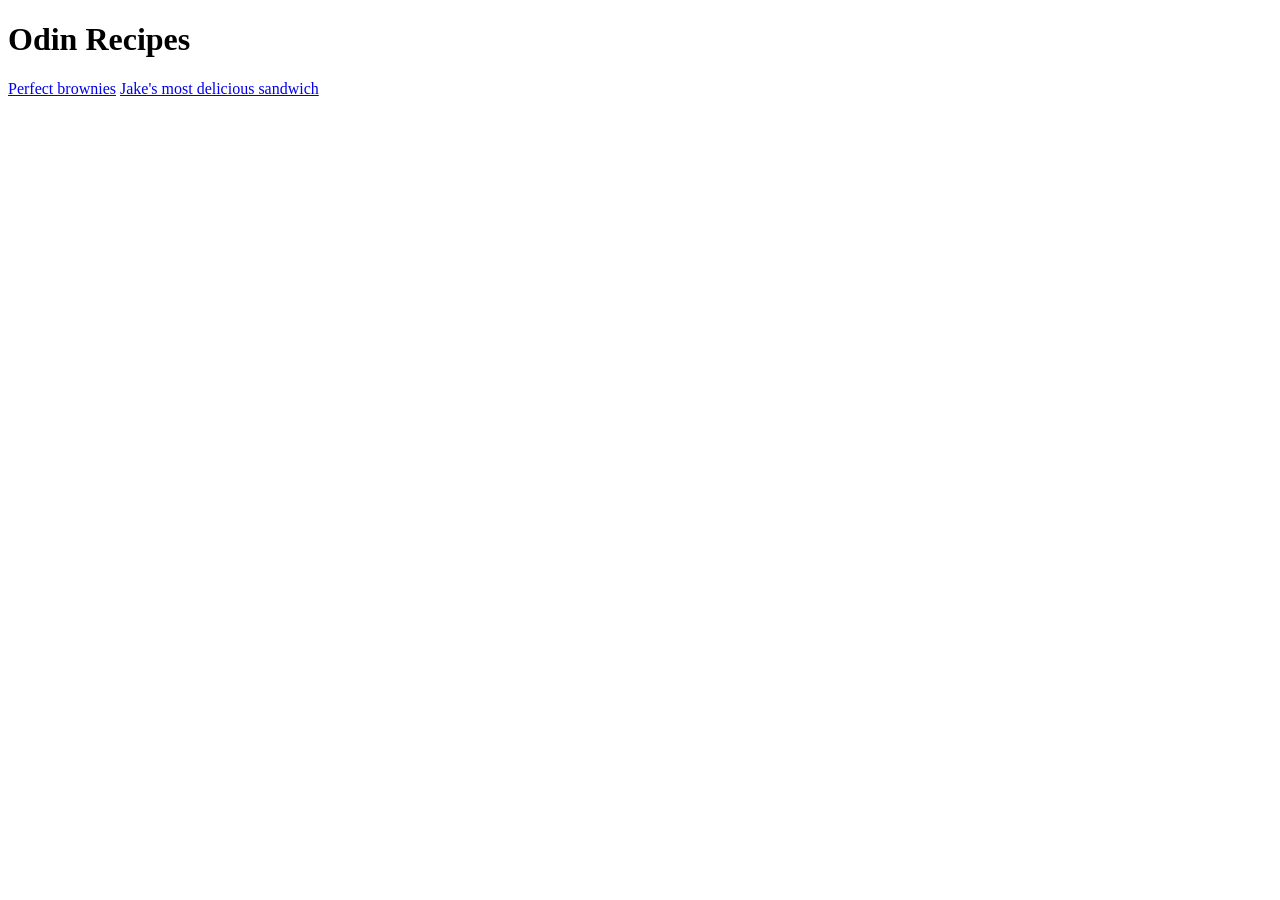
==== index.html @ b4f33d0f "First recipe Added first recipe to the website" ====
<!DOCTYPE html>
<html lang="en">
<head>
    <meta charset="UTF-8">
    <meta http-equiv="X-UA-Compatible" content="IE=edge">
    <meta name="viewport" content="width=device-width, initial-scale=1.0">
    <title>Odin Recipes Project</title>
</head>
<body>
    <h1>Odin Recipes</h1>

    <a href="recipes/brownies.html">Perfect brownies</a>

    <a href="recipes/jake-most-delicious-sandwich.html">Jake's most delicious sandwich</a>
</body>
</html>
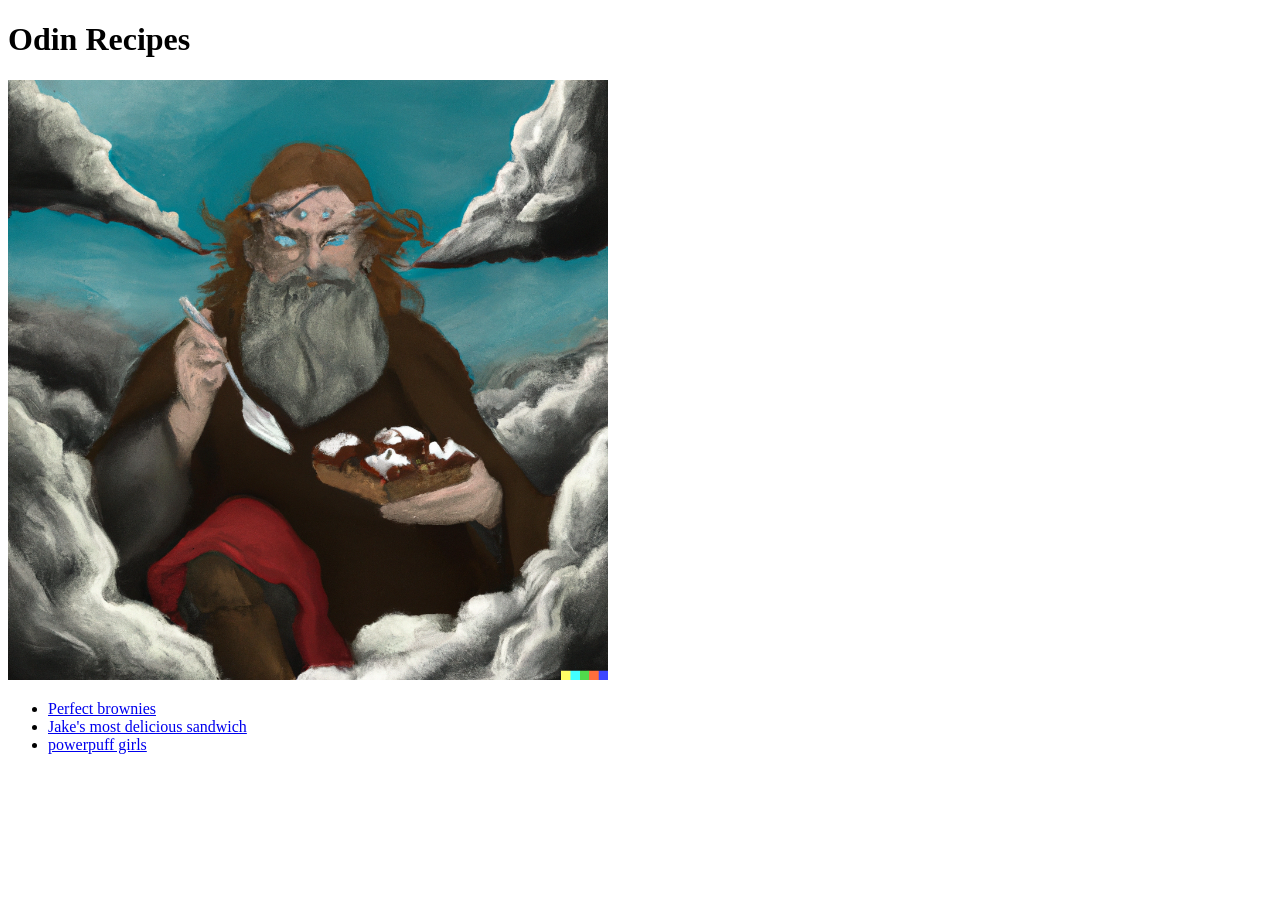
==== commit b2d4c16e: "Added third recipe Added powerpuff girls recipe" ====
--- a/index.html
+++ b/index.html
@@ -9,8 +9,13 @@
 <body>
     <h1>Odin Recipes</h1>
 
-    <a href="recipes/brownies.html">Perfect brownies</a>
+    <img src="recipes/images/odin.png" alt="sandwich gif" width="600">
 
-    <a href="recipes/jake-most-delicious-sandwich.html">Jake's most delicious sandwich</a>
+    <ul>
+        <li><a href="recipes/brownies.html">Perfect brownies</a></li>
+        <li><a href="recipes/jake-most-delicious-sandwich.html">Jake's most delicious sandwich</a></li>
+        <li><a href="recipes/power-puff-girls.html">powerpuff girls</a></li>
+    </ul>
+    
 </body>
 </html>
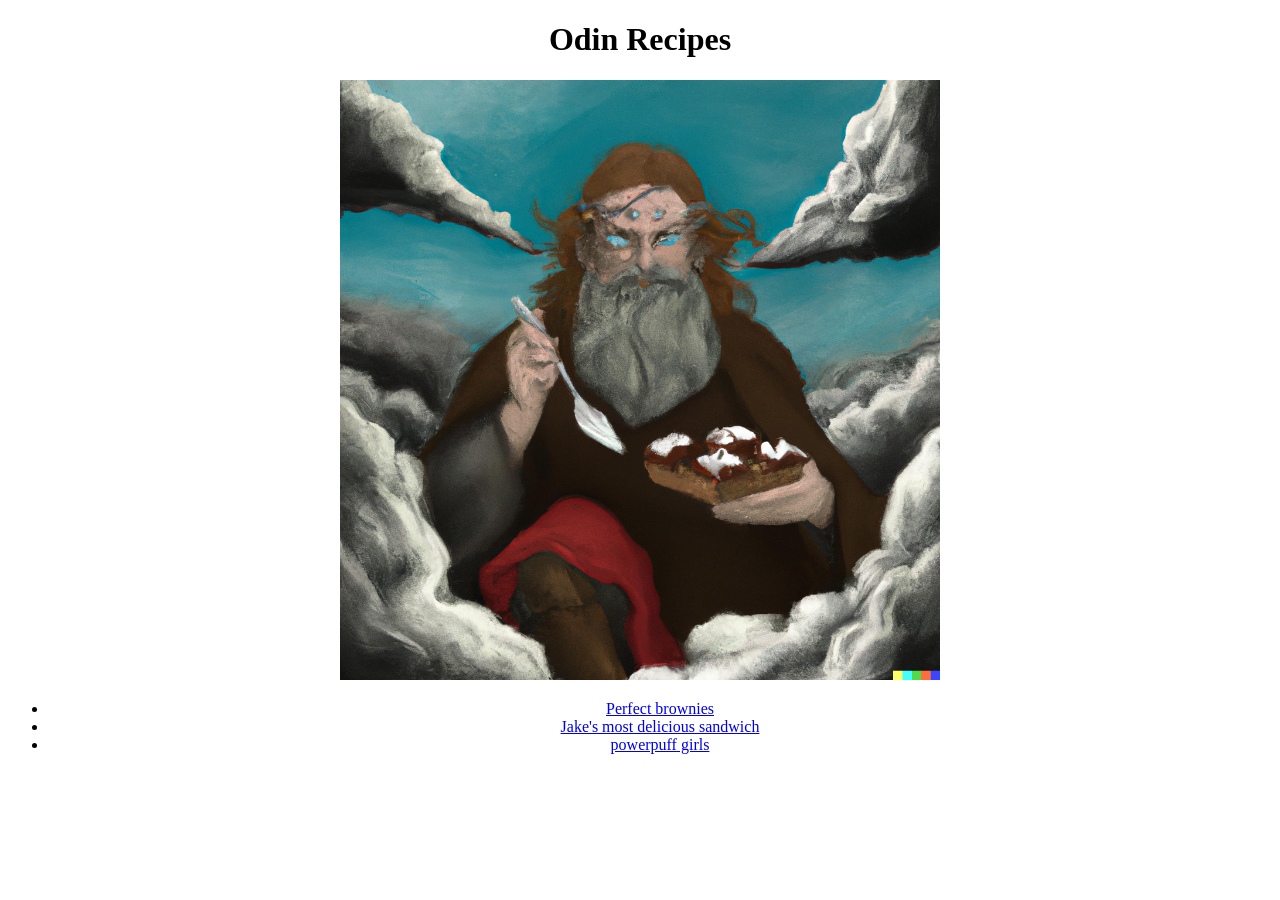
==== commit 29306f43: "Made location changes Changed location of the text" ====
--- a/index.html
+++ b/index.html
@@ -7,15 +7,17 @@
     <title>Odin Recipes Project</title>
 </head>
 <body>
-    <h1>Odin Recipes</h1>
+    <center>
+        <h1>Odin Recipes</h1>
 
-    <img src="recipes/images/odin.png" alt="sandwich gif" width="600">
+        <img src="recipes/images/odin.png" alt="sandwich gif" width="600">
 
-    <ul>
-        <li><a href="recipes/brownies.html">Perfect brownies</a></li>
-        <li><a href="recipes/jake-most-delicious-sandwich.html">Jake's most delicious sandwich</a></li>
-        <li><a href="recipes/power-puff-girls.html">powerpuff girls</a></li>
-    </ul>
+        <ul>
+            <li><a href="recipes/brownies.html">Perfect brownies</a></li>
+            <li><a href="recipes/jake-most-delicious-sandwich.html">Jake's most delicious sandwich</a></li>
+            <li><a href="recipes/power-puff-girls.html">powerpuff girls</a></li>
+        </ul>
+    </center>
     
 </body>
 </html>
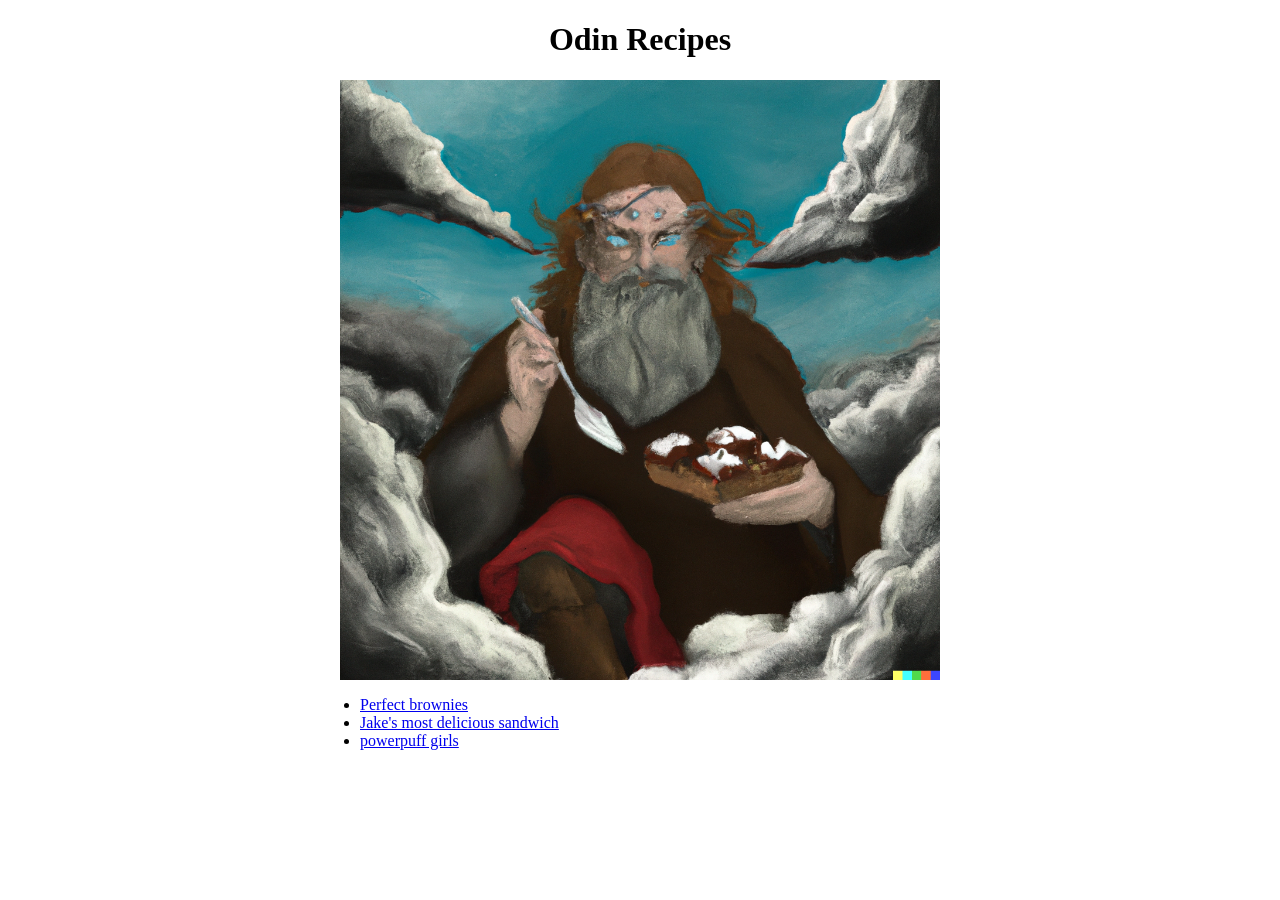
==== commit f45e2a6a: "Fixed bullets stuck on the left" ====
--- a/index.html
+++ b/index.html
@@ -5,19 +5,17 @@
     <meta http-equiv="X-UA-Compatible" content="IE=edge">
     <meta name="viewport" content="width=device-width, initial-scale=1.0">
     <title>Odin Recipes Project</title>
+    <link rel="stylesheet" href="style.css">
 </head>
 <body>
-    <center>
         <h1>Odin Recipes</h1>
 
-        <img src="recipes/images/odin.png" alt="sandwich gif" width="600">
+        <img src="images/odin.png" alt="Odin bakes brownies" class="center">
 
-        <ul>
+        <ul class="center">
             <li><a href="recipes/brownies.html">Perfect brownies</a></li>
             <li><a href="recipes/jake-most-delicious-sandwich.html">Jake's most delicious sandwich</a></li>
             <li><a href="recipes/power-puff-girls.html">powerpuff girls</a></li>
-        </ul>
-    </center>
-    
+        </ul>    
 </body>
 </html>
--- a/style.css
+++ b/style.css
@@ -0,0 +1,11 @@
+h1 {
+    text-align: center
+}
+
+.center {
+    display: block;
+    margin-left: auto;
+    margin-right: auto;
+    width: 600px;
+}
+
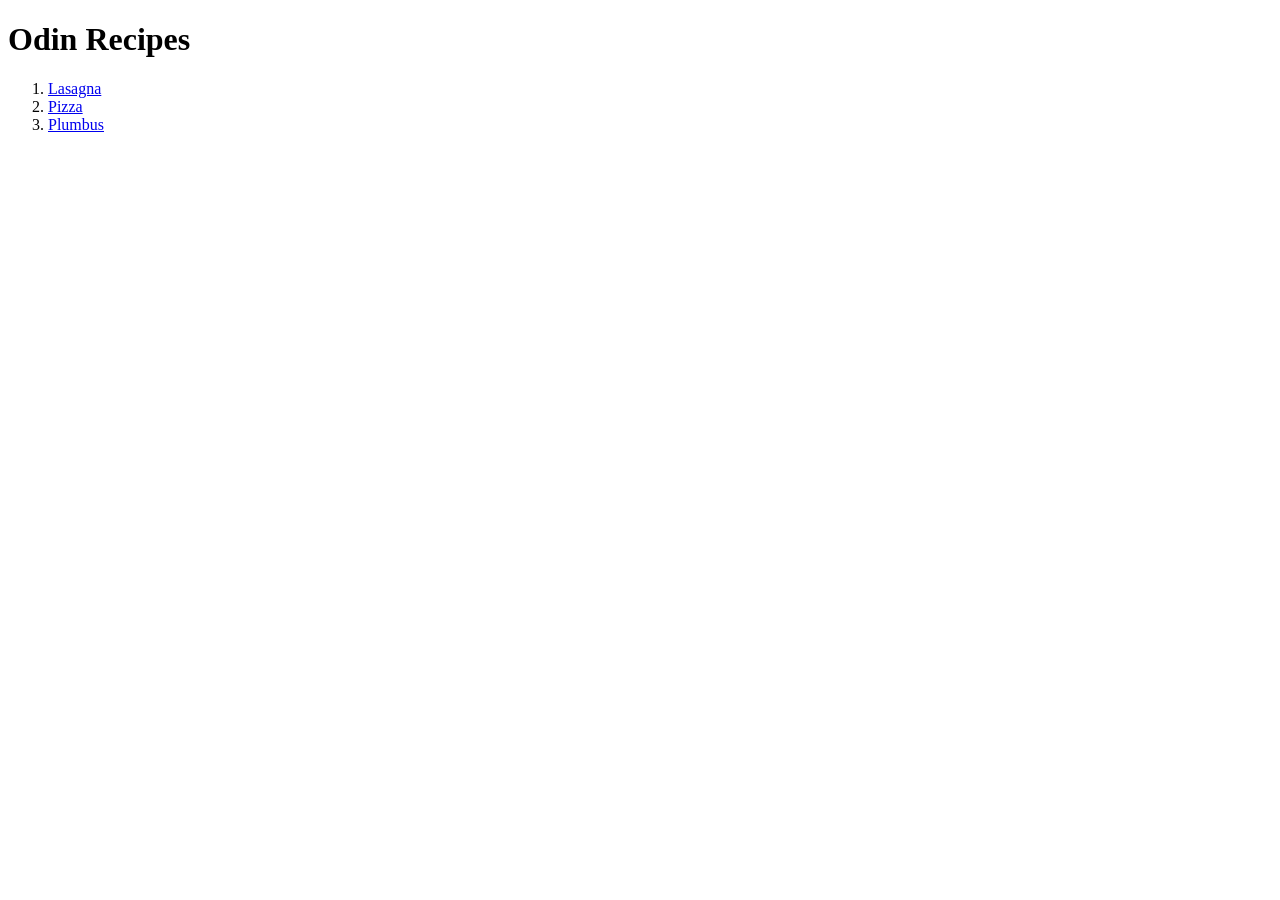
==== commit 1f2065ea: "First look of the website Nothing changed only ceated first webpages  [Ticket: 1]" ====
--- a/index.html
+++ b/index.html
@@ -4,18 +4,16 @@
     <meta charset="UTF-8">
     <meta http-equiv="X-UA-Compatible" content="IE=edge">
     <meta name="viewport" content="width=device-width, initial-scale=1.0">
-    <title>Odin Recipes Project</title>
-    <link rel="stylesheet" href="style.css">
+    <title>Odin Recipes</title>
 </head>
 <body>
-        <h1>Odin Recipes</h1>
-
-        <img src="images/odin.png" alt="Odin bakes brownies" class="center">
-
-        <ul class="center">
-            <li><a href="recipes/brownies.html">Perfect brownies</a></li>
-            <li><a href="recipes/jake-most-delicious-sandwich.html">Jake's most delicious sandwich</a></li>
-            <li><a href="recipes/power-puff-girls.html">powerpuff girls</a></li>
-        </ul>    
+    <h1>Odin Recipes</h1>
+    
+    <ol>
+        <li><a href="recipes/lasagna.html">Lasagna</a></li>
+        <li><a href="recipes/pizza.html">Pizza</a></li>
+        <li><a href="recipes/plumbus.html">Plumbus</a></li>
+    </ol>
+    
 </body>
 </html>
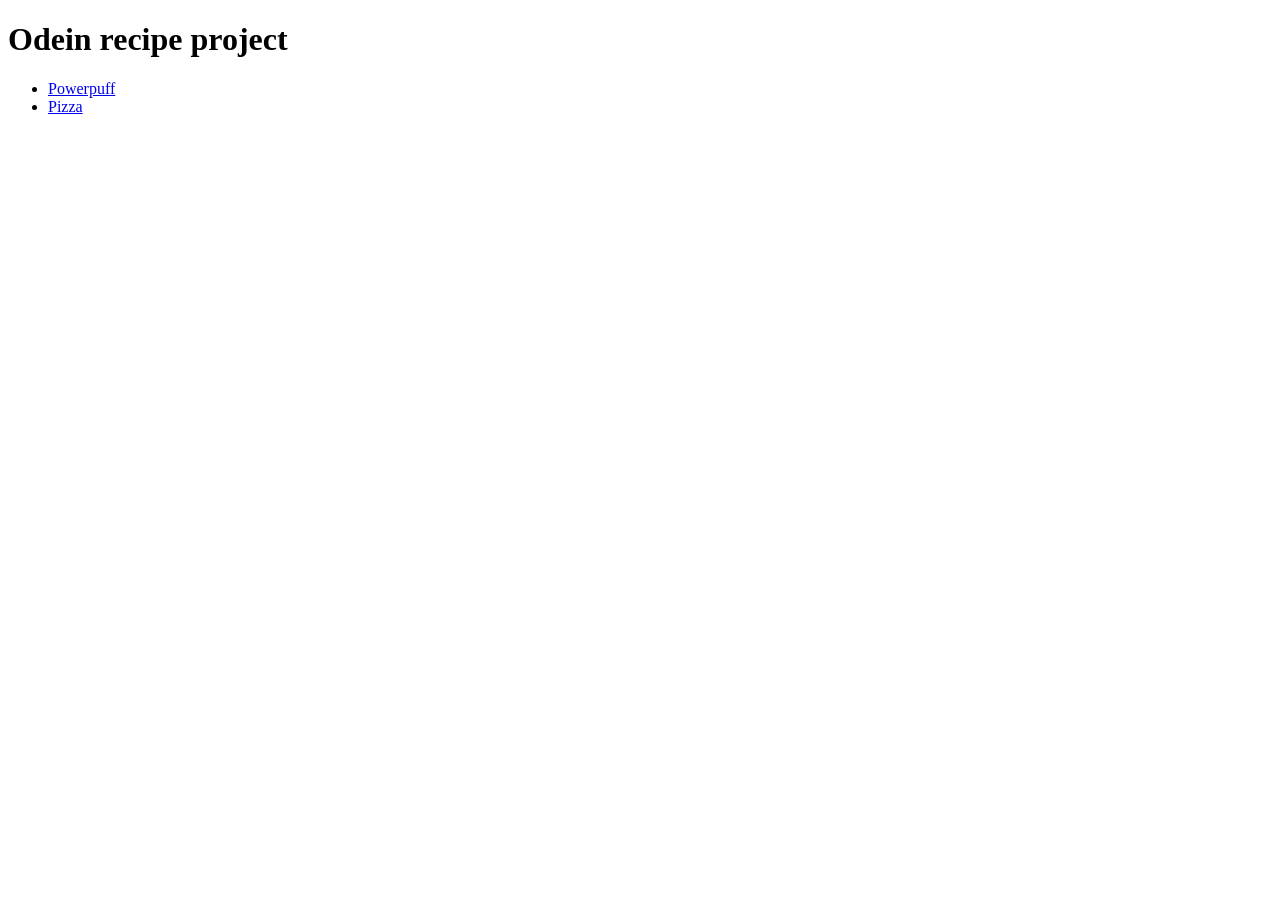
==== commit b051d6f3: "Odin recipe project" ====
--- a/index.html
+++ b/index.html
@@ -2,18 +2,16 @@
 <html lang="en">
 <head>
     <meta charset="UTF-8">
-    <meta http-equiv="X-UA-Compatible" content="IE=edge">
     <meta name="viewport" content="width=device-width, initial-scale=1.0">
-    <title>Odin Recipes</title>
+    <title>Odin recipe project</title>
 </head>
 <body>
-    <h1>Odin Recipes</h1>
-    
-    <ol>
-        <li><a href="recipes/lasagna.html">Lasagna</a></li>
-        <li><a href="recipes/pizza.html">Pizza</a></li>
-        <li><a href="recipes/plumbus.html">Plumbus</a></li>
-    </ol>
+    <h1>Odein recipe project</h1>
+
+    <ul>
+        <li><a href="./recipes/powerpuff.html">Powerpuff</a></li>
+        <li><a href="./recipes/pizza.html">Pizza</a></li>
+    </ul>
     
 </body>
 </html>
